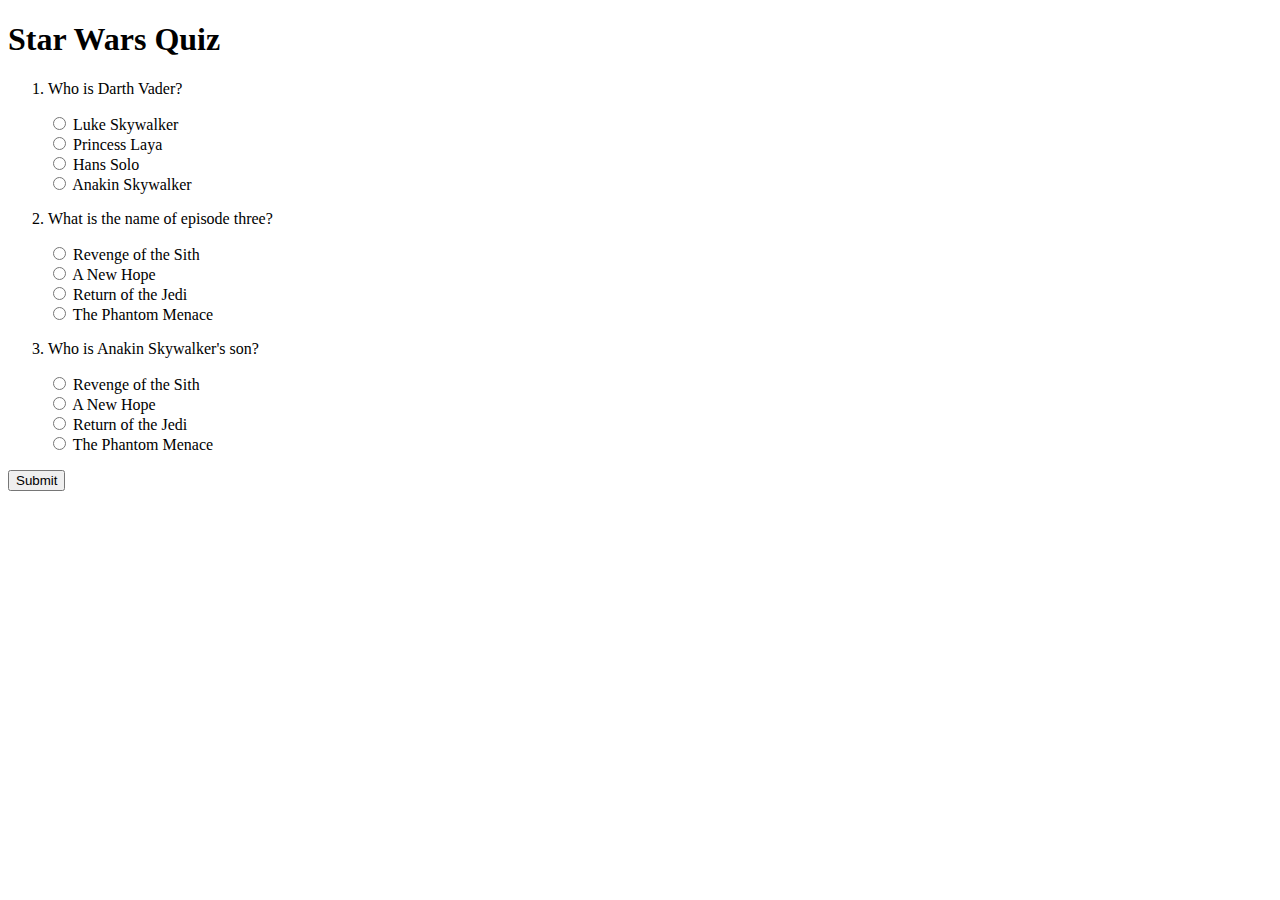
==== index.html @ 980e28a6 "Add javascript code to handle question 1" ====
<!DOCTYPE html>
<html lang="en" dir="ltr">
  <head>
    <meta charset="utf-8">
    <title>JS Quiz</title>
  </head>
  <body>
    <div id="quiz-container">
      <h1>Star Wars Quiz</h1>
      <ol id="quiz">
        <li class="question">
          <p>Who is Darth Vader?</p>
          <div>
              <input type="radio" id="question1_answer1" name="answer1" />
              <label for="question1_answer1">Luke Skywalker</label>
          </div>

          <div>
              <input type="radio" id="question1_answer2" name="answer1" />
              <label for="question1_answer2">Princess Laya</label>
          </div>

          <div>
              <input type="radio" id="question1_answer3" name="answer1" />
              <label for="question1_answer3">Hans Solo</label>
          </div>

          <div>
              <input type="radio" id="question1_answer4" name="answer1" />
              <label for="question1_answer4">Anakin Skywalker</label>
          </div>
        </li>

        <li class="question">
          <p>What is the name of episode three?</p>
          <div>
              <input type="radio" id="question2_answer1" name="answer2" />
              <label for="question2_answer1">Revenge of the Sith</label>
          </div>

          <div>
              <input type="radio" id="question2_answer2" name="answer2" />
              <label for="question2_answer2">A New Hope</label>
          </div>

          <div>
              <input type="radio" id="question2_answer3" name="answer2" />
              <label for="question2_answer3">Return of the Jedi</label>
          </div>

          <div>
              <input type="radio" id="question2_answer4" name="answer2" />
              <label for="question2_answer4">The Phantom Menace</label>
          </div>
        </li>

        <li class="question">
          <p>Who is Anakin Skywalker's son?</p>
          <div class="answer">
              <input type="radio" id="question3_answer1" name="answer3" />
              <label for="question3_answer1">Revenge of the Sith</label>
          </div>

          <div class="answer">
              <input type="radio" id="question3_answer2" name="answer3" />
              <label for="question3_answer2">A New Hope</label>
          </div>

          <div class="answer">
              <input type="radio" id="question3_answer3" name="answer3" />
              <label for="question3_answer3">Return of the Jedi</label>
          </div>

          <div class="answer">
              <input type="radio" id="question3_answer4" name="answer3" />
              <label for="question3_answer4">The Phantom Menace</label>
          </div>
        </li>
      </ol>
      <button type="submit" name="button">Submit</button>
    </div>
    <script src="quiz.js"></script>
  </body>
</html>
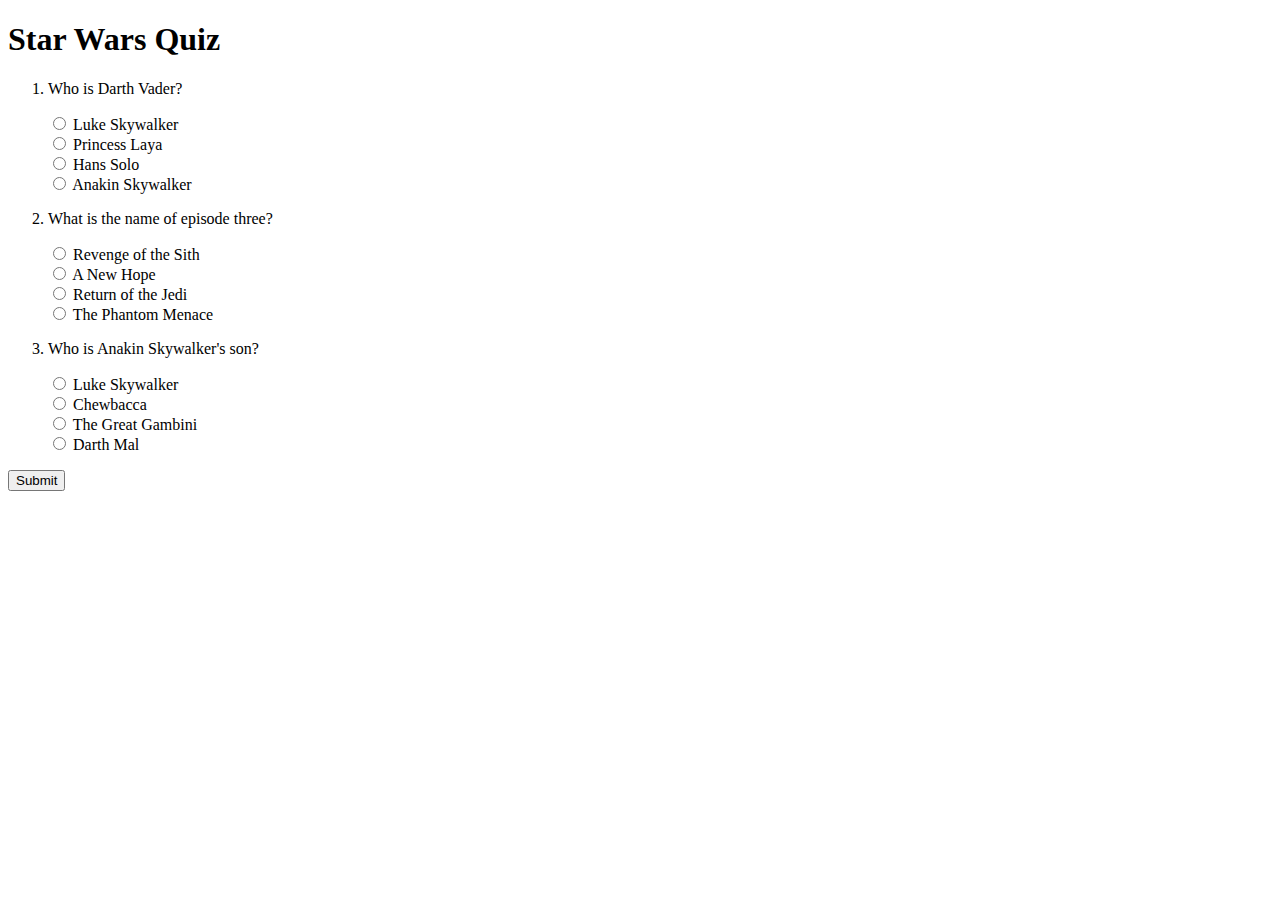
==== commit fa12f676: "Add question validation for questions 1, 2, and 3" ====
--- a/index.html
+++ b/index.html
@@ -58,22 +58,22 @@
           <p>Who is Anakin Skywalker's son?</p>
           <div class="answer">
               <input type="radio" id="question3_answer1" name="answer3" />
-              <label for="question3_answer1">Revenge of the Sith</label>
+              <label for="question3_answer1">Luke Skywalker</label>
           </div>
 
           <div class="answer">
               <input type="radio" id="question3_answer2" name="answer3" />
-              <label for="question3_answer2">A New Hope</label>
+              <label for="question3_answer2">Chewbacca</label>
           </div>
 
           <div class="answer">
               <input type="radio" id="question3_answer3" name="answer3" />
-              <label for="question3_answer3">Return of the Jedi</label>
+              <label for="question3_answer3">The Great Gambini</label>
           </div>
 
           <div class="answer">
               <input type="radio" id="question3_answer4" name="answer3" />
-              <label for="question3_answer4">The Phantom Menace</label>
+              <label for="question3_answer4">Darth Mal</label>
           </div>
         </li>
       </ol>
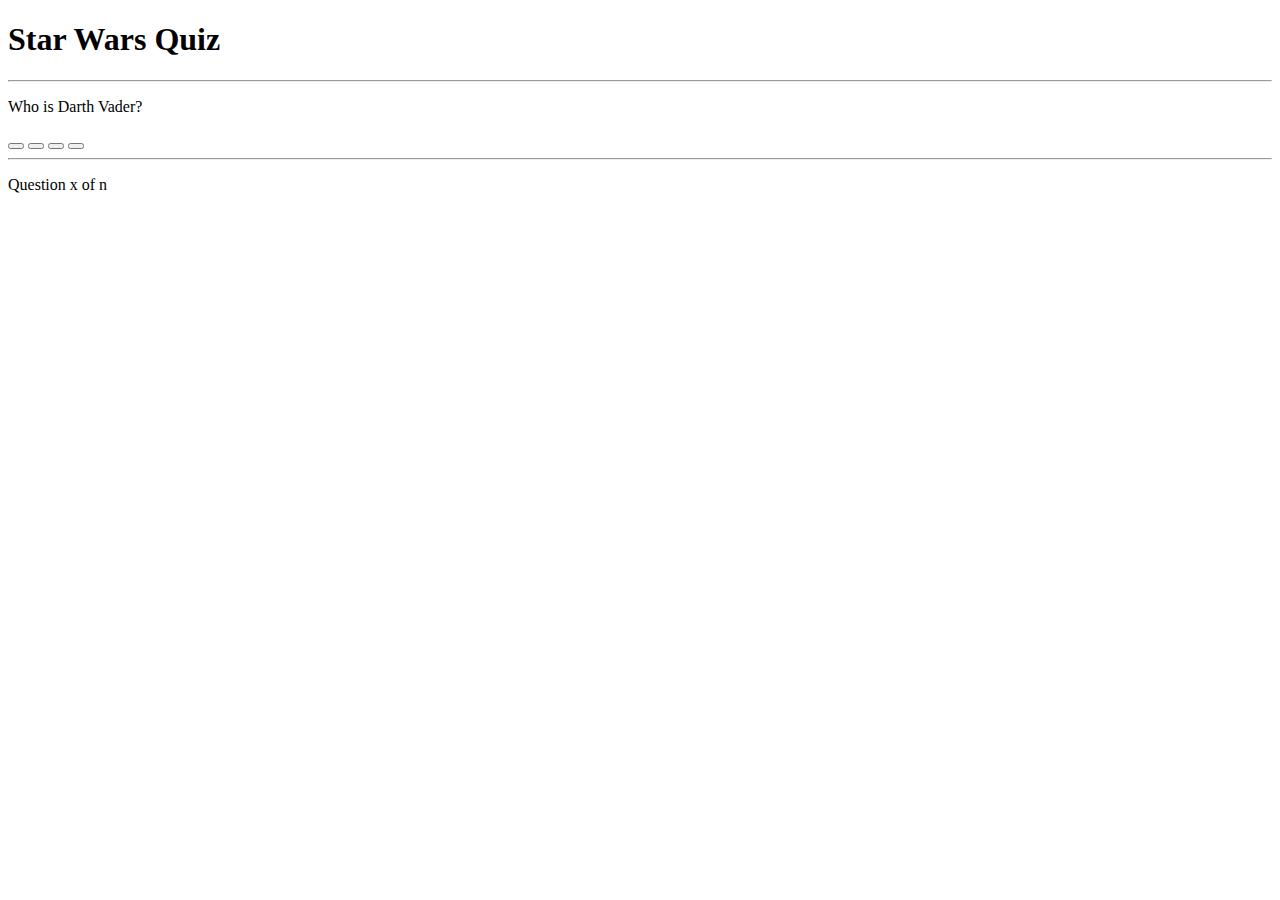
==== commit db6d8318: "Refactor quiz HTML" ====
--- a/index.html
+++ b/index.html
@@ -5,80 +5,22 @@
     <title>JS Quiz</title>
   </head>
   <body>
-    <div id="quiz-container">
-      <h1>Star Wars Quiz</h1>
-      <ol id="quiz">
-        <li class="question">
-          <p>Who is Darth Vader?</p>
-          <div>
-              <input type="radio" id="question1_answer1" name="answer1" />
-              <label for="question1_answer1">Luke Skywalker</label>
-          </div>
-
-          <div>
-              <input type="radio" id="question1_answer2" name="answer1" />
-              <label for="question1_answer2">Princess Laya</label>
-          </div>
-
-          <div>
-              <input type="radio" id="question1_answer3" name="answer1" />
-              <label for="question1_answer3">Hans Solo</label>
-          </div>
-
-          <div>
-              <input type="radio" id="question1_answer4" name="answer1" />
-              <label for="question1_answer4">Anakin Skywalker</label>
-          </div>
-        </li>
-
-        <li class="question">
-          <p>What is the name of episode three?</p>
-          <div>
-              <input type="radio" id="question2_answer1" name="answer2" />
-              <label for="question2_answer1">Revenge of the Sith</label>
-          </div>
-
-          <div>
-              <input type="radio" id="question2_answer2" name="answer2" />
-              <label for="question2_answer2">A New Hope</label>
-          </div>
-
-          <div>
-              <input type="radio" id="question2_answer3" name="answer2" />
-              <label for="question2_answer3">Return of the Jedi</label>
-          </div>
-
-          <div>
-              <input type="radio" id="question2_answer4" name="answer2" />
-              <label for="question2_answer4">The Phantom Menace</label>
-          </div>
-        </li>
-
-        <li class="question">
-          <p>Who is Anakin Skywalker's son?</p>
-          <div class="answer">
-              <input type="radio" id="question3_answer1" name="answer3" />
-              <label for="question3_answer1">Luke Skywalker</label>
-          </div>
-
-          <div class="answer">
-              <input type="radio" id="question3_answer2" name="answer3" />
-              <label for="question3_answer2">Chewbacca</label>
-          </div>
-
-          <div class="answer">
-              <input type="radio" id="question3_answer3" name="answer3" />
-              <label for="question3_answer3">The Great Gambini</label>
-          </div>
-
-          <div class="answer">
-              <input type="radio" id="question3_answer4" name="answer3" />
-              <label for="question3_answer4">Darth Mal</label>
-          </div>
-        </li>
-      </ol>
-      <button type="submit" name="button">Submit</button>
+    <div class="quiz-container">
+      <div id="quiz">
+        <h1>Star Wars Quiz</h1>
+        <hr />
+        <p id="question">Who is Darth Vader?</p>
+        <div class="buttons">
+          <button id="b0"><span id="c0"></span></button>
+          <button id="b1"><span id="c1"></span></button>
+          <button id="b2"><span id="c2"></span></button>
+          <button id="b3"><span id="c3"></span></button>
+        </div>
+        <hr />
+        <footer>
+          <p id="progress">Question x of n</p>
+        </footer>
+      </div>
     </div>
-    <script src="quiz.js"></script>
   </body>
 </html>
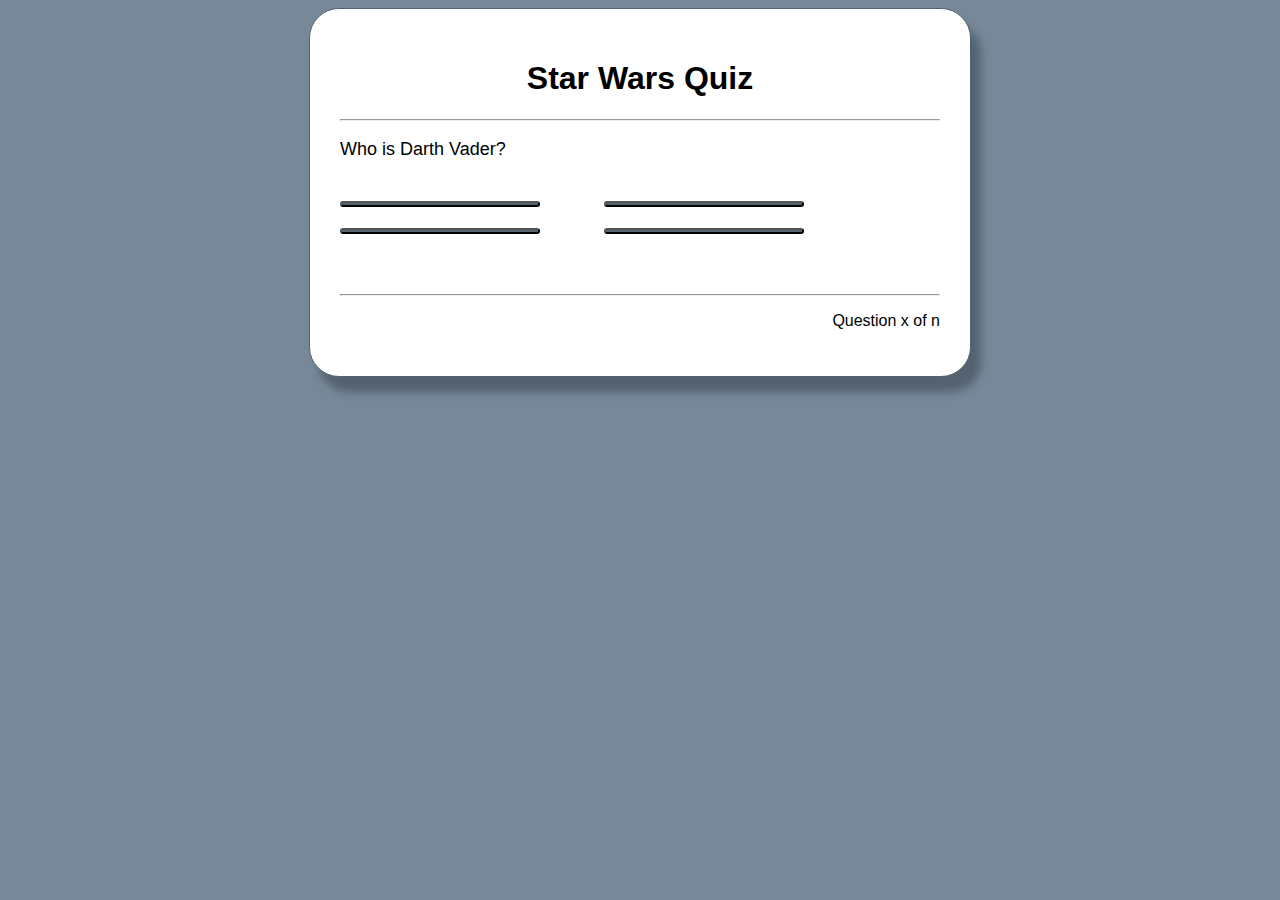
==== commit 512b9735: "Add viewport tag to index.html" ====
--- a/index.html
+++ b/index.html
@@ -3,12 +3,14 @@
   <head>
     <meta charset="utf-8">
     <title>JS Quiz</title>
+    <meta name="viewport" content="width=device-width, initial-scale=1">
+    <link rel="stylesheet" href="main.css">
   </head>
   <body>
     <div class="quiz-container">
       <div id="quiz">
         <h1>Star Wars Quiz</h1>
-        <hr />
+        <hr style="margin-top: 20px;" />
         <p id="question">Who is Darth Vader?</p>
         <div class="buttons">
           <button id="b0"><span id="c0"></span></button>
@@ -16,11 +18,14 @@
           <button id="b2"><span id="c2"></span></button>
           <button id="b3"><span id="c3"></span></button>
         </div>
-        <hr />
+        <hr style="margin-top: 50px" />
         <footer>
           <p id="progress">Question x of n</p>
         </footer>
       </div>
     </div>
+    <script src="question.js"></script>
+    <script src="quiz-controller.js"></script>
+    <script src="app.js"></script>
   </body>
 </html>
--- a/main.css
+++ b/main.css
@@ -0,0 +1,40 @@
+body {
+  background: #778899;
+  font-family: helvetica;
+}
+
+.quiz-container {
+  background: #fff;
+  width: 70%;
+  max-width: 600px;
+  border-radius: 30px;
+  padding: 30px;
+  margin: 0 auto;
+  border: 1px solid #546270;
+  box-shadow: 10px 15px 8px #546270;
+}
+
+.quiz-container h1 {
+  text-align: center;
+  font-family: "Helvetica Neue", Helvetica, Arial, sans-serif;
+}
+
+#quiz p#question {
+  font-size: 18px;
+}
+
+.buttons {
+  margin-top: 30px;
+}
+
+#b0, #b1, #b2, #b3 {
+  border-radius: 50px;
+  width: 200px;
+  font-size: 20px;
+  background: #546270;
+  margin: 10px 60px 10px 0;
+}
+
+#progress {
+  text-align: right;
+}
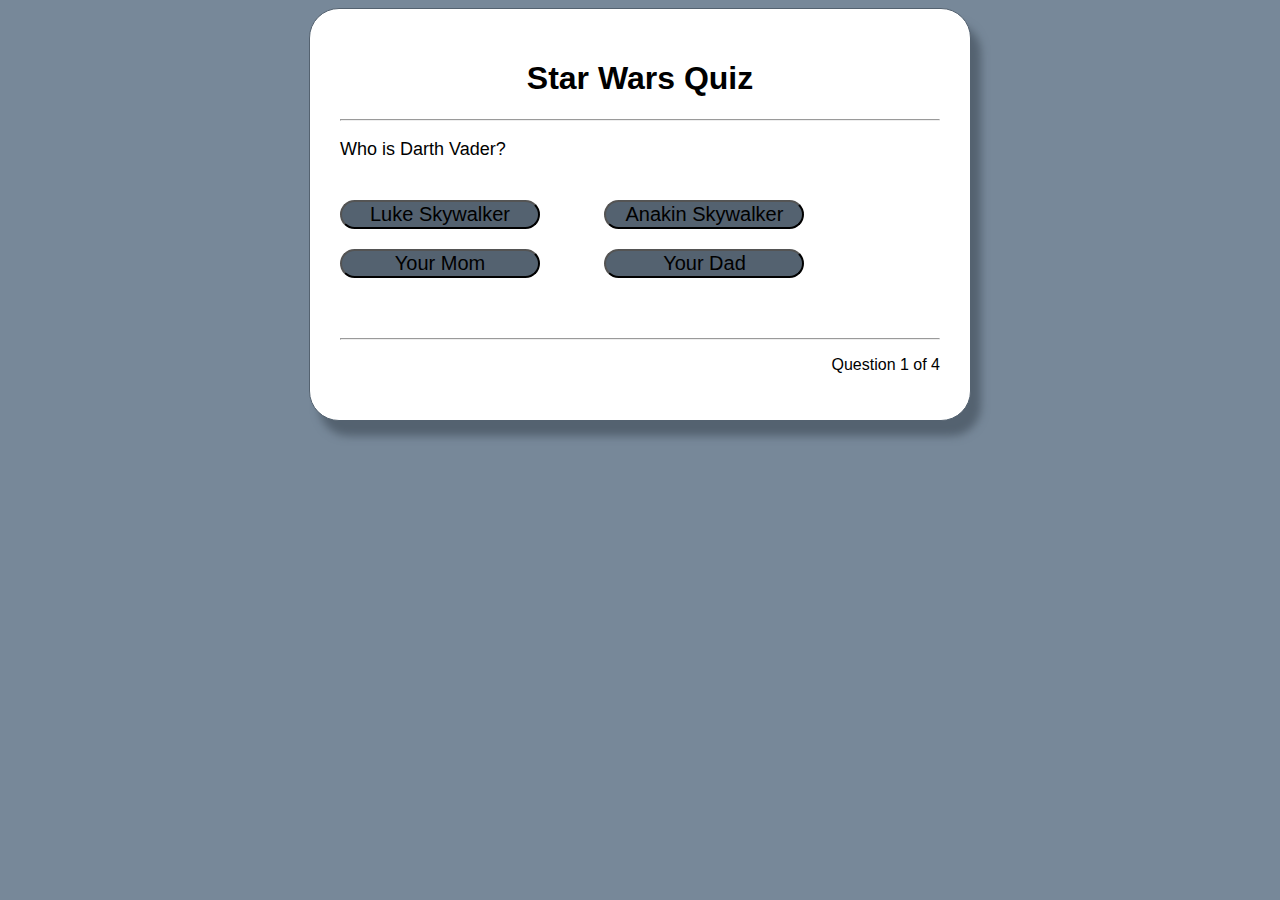
==== commit fc58887b: "Clean up index.html" ====
--- a/index.html
+++ b/index.html
@@ -11,7 +11,7 @@
       <div id="quiz">
         <h1>Star Wars Quiz</h1>
         <hr style="margin-top: 20px;" />
-        <p id="question">Who is Darth Vader?</p>
+        <p id="question"></p>
         <div class="buttons">
           <button id="b0"><span id="c0"></span></button>
           <button id="b1"><span id="c1"></span></button>
@@ -24,8 +24,8 @@
         </footer>
       </div>
     </div>
+    <script src="quiz-controller.js"></script>
     <script src="question.js"></script>
-    <script src="quiz-controller.js"></script>
     <script src="app.js"></script>
   </body>
 </html>
